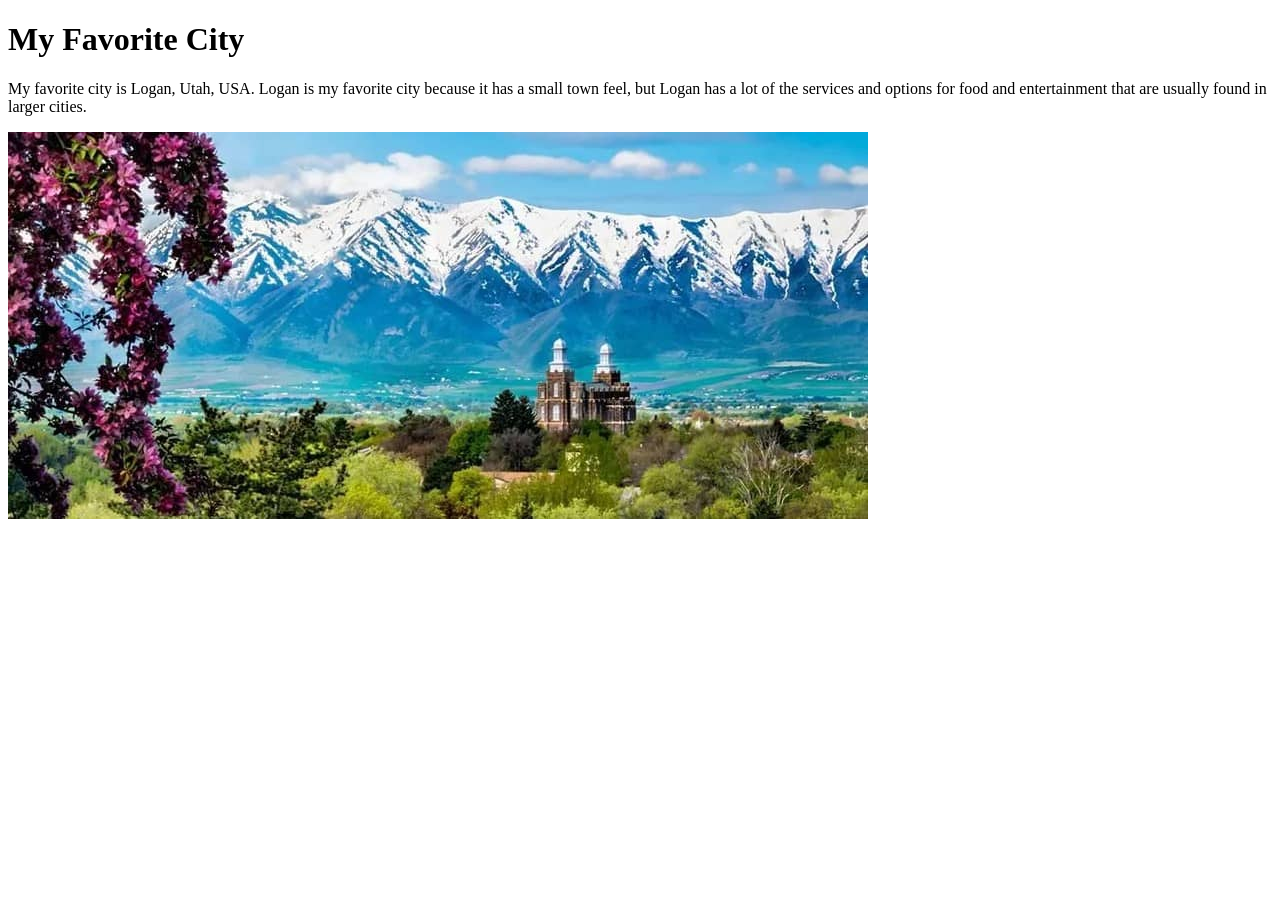
==== week01/favorite-city.html @ ae73512b "favorite city first commit" ====
<!DOCTYPE html>
<html lang="en">

<head>
    <meta charset="UTF-8">
    <meta name="viewport" content="width=device-width, initial-scale=1.0">
    <title>My Favorite City</title>
</head>

<body>
    <h1>My Favorite City</h1>
    <p>My favorite city is Logan, Utah, USA. Logan is my favorite city because it has a small town feel, but Logan has a lot of the services and options for food and entertainment that are usually found in larger cities.</p>
    <img src="images/logan-mountains.jpg" alt="Logan, Utah">
</body>

</html>
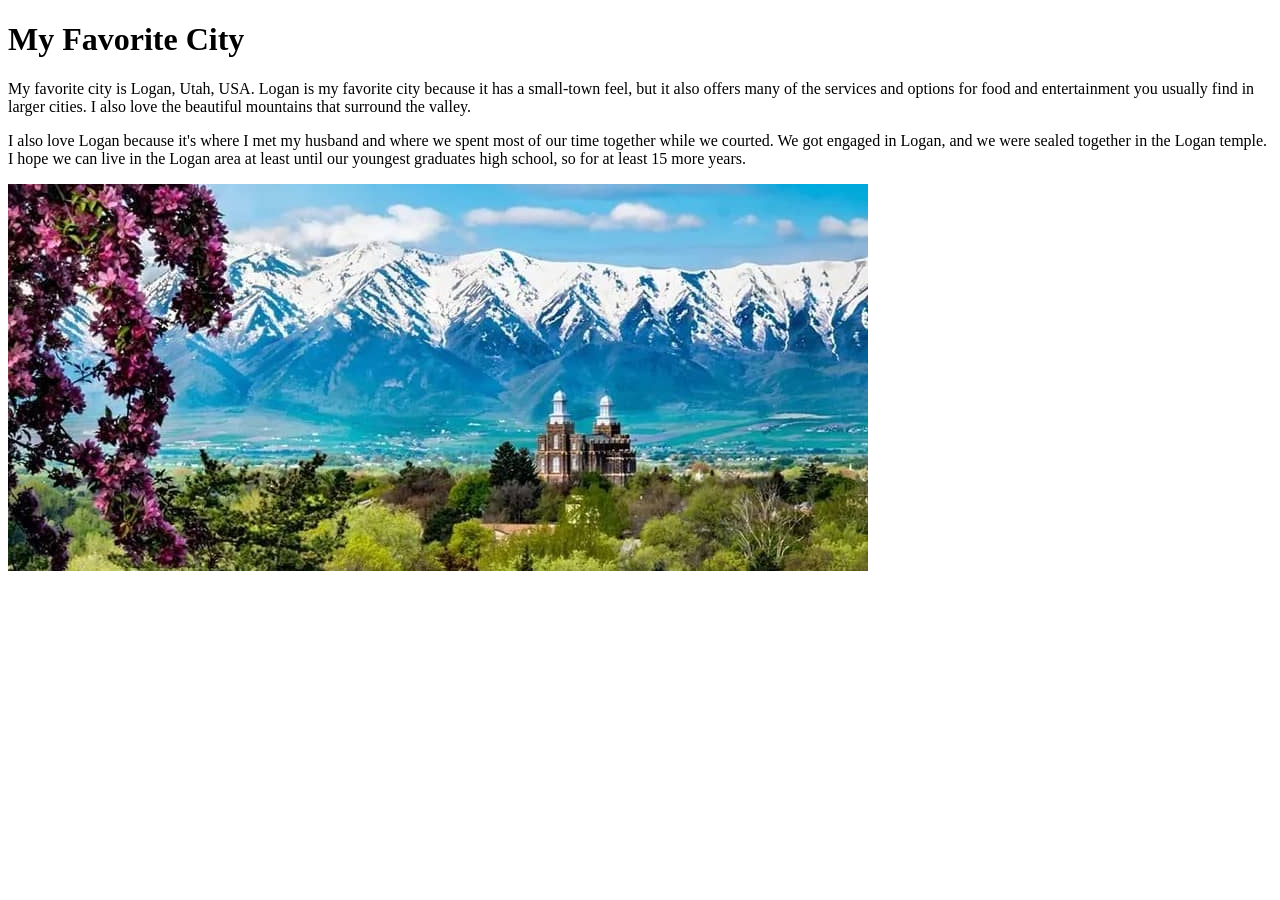
==== commit a3e10971: "favorite city, added more text" ====
--- a/week01/favorite-city.html
+++ b/week01/favorite-city.html
@@ -9,7 +9,8 @@
 
 <body>
     <h1>My Favorite City</h1>
-    <p>My favorite city is Logan, Utah, USA. Logan is my favorite city because it has a small town feel, but Logan has a lot of the services and options for food and entertainment that are usually found in larger cities.</p>
+    <p>My favorite city is Logan, Utah, USA. Logan is my favorite city because it has a small-town feel, but it also offers many of the services and options for food and entertainment you usually find in larger cities. I also love the beautiful mountains that surround the valley.</p>
+    <p>I also love Logan because it's where I met my husband and where we spent most of our time together while we courted. We got engaged in Logan, and we were sealed together in the Logan temple. I hope we can live in the Logan area at least until our youngest graduates high school, so for at least 15 more years.</p>
     <img src="images/logan-mountains.jpg" alt="Logan, Utah">
 </body>
 
